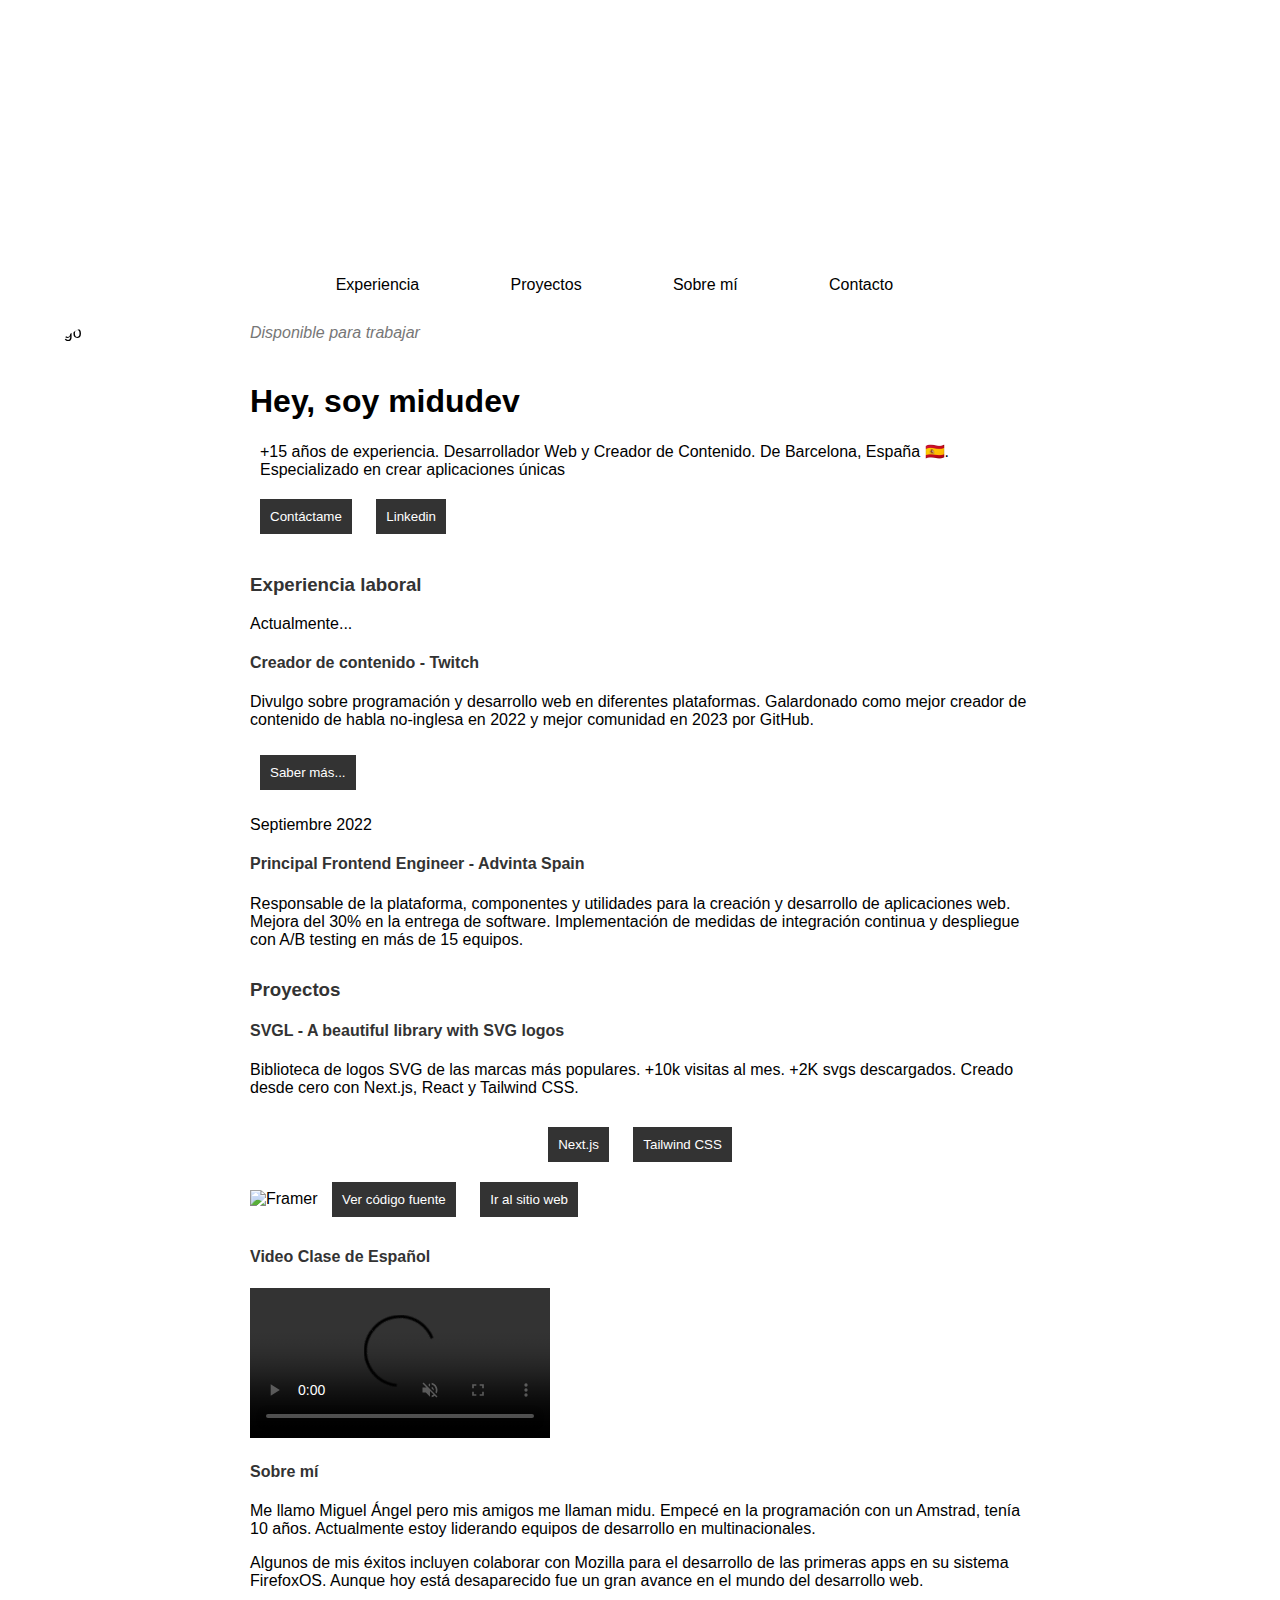
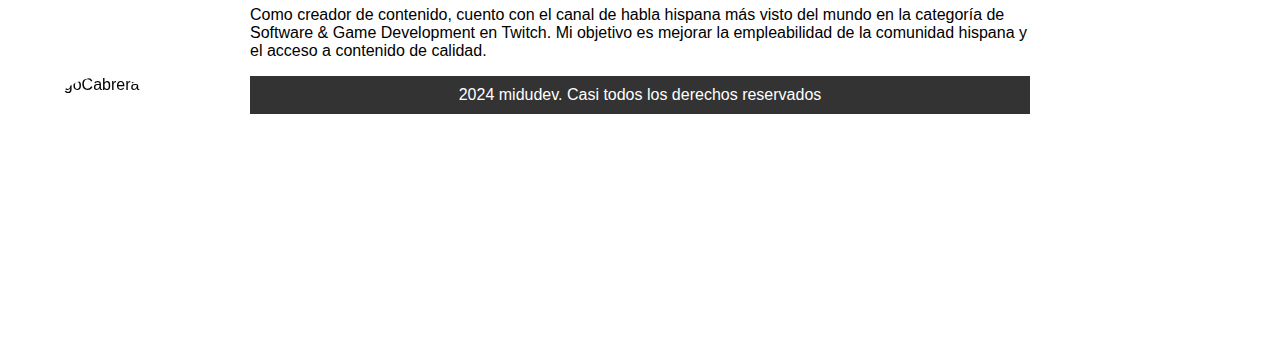
==== a-CabreraPortfolio/index.html @ e7c1ac6e "add subfolders" ====
<!DOCTYPE html>
<html lang="es">

<head>
    <meta charset="UTF-8">
    <meta name="viewport" content="width=device-width, initial-scale=1.0">
    <link rel="shortcut icon" href="favicon.ico" type="image/x-icon">
    <link rel="stylesheet" href="style.css">
    <link rel="stylesheet" href="https://cdnjs.cloudflare.com/ajax/libs/font-awesome/6.5.1/css/all.min.css"
        integrity="sha512-DTOQO9RWCH3ppGqcWaEA1BIZOC6xxalwEsw9c2QQeAIftl+Vegovlnee1c9QX4TctnWMn13TZye+giMm8e2LwA=="
        crossorigin="anonymous" referrerpolicy="no-referrer" />
    <title>CabreraPorfolio</title>
</head>

<body>
    <header>
        <div class="navbar-container">
            <nav class="navbar">
                <ul>
                    <li><a href="experiencia.html">Experiencia</a></li>
                    <li><a href="proyectos.html">Proyectos</a></li>
                    <li><a href="sobre-mi.html">Sobre mí</a></li>
                    <li><a href="contacto.html">Contacto</a></li>
                    <li><i class="fal fa-desktop"></i></li>
                </ul>
            </nav>
        </div>
    </header>

    <section>
        <article class="section-1">

            <img class="logo" src="/assets/img/CabreraLogo.png" alt="Logo">
            <p id="disponible">Disponible para trabajar</p>
            <h1>Hey, soy midudev</h1>
            <p id="experiencia">+15 años de experiencia. Desarrollador Web y Creador de Contenido. De Barcelona,
                España
                🇪🇸.
                Especializado en
                crear aplicaciones únicas</p>
            <button id="boton-1">Contáctame</button>
            <button id="boton-2">Linkedin</button>

        </article>





        <article class="section-2">
            <h3>Experiencia laboral</h3>

            <p>Actualmente...</p>
            <h4>Creador de contenido - Twitch</h4>
            <p>Divulgo sobre programación y desarrollo web en diferentes plataformas. Galardonado como mejor creador de
                contenido de habla no-inglesa en 2022 y mejor comunidad en 2023 por GitHub.
            </p>
            <button>Saber más...</button>

            <p>Septiembre 2022</p>
            <h4>Principal Frontend Engineer - Advinta Spain</h4>
            <p>Responsable de la plataforma, componentes y utilidades para la creación y desarrollo de aplicaciones web.
                Mejora del 30% en la entrega de software. Implementación de medidas de integración continua y despliegue
                con A/B testing en más de 15 equipos.</p>
        </article>

    </section>

    <section>
        <article class="section-3">
            <h3>Proyectos</h3>
            <h4>SVGL - A beautiful library with SVG logos</h4>
            <p>Biblioteca de logos SVG de las marcas más populares. +10k visitas al mes. +2K svgs descargados. Creado
                desde cero con Next.js, React y Tailwind CSS.</p>

            <div class="buttons">
                <button>Next.js</button>
                <button>Tailwind CSS</button>
            </div>

            <img src="/assets/img/framer.png" alt="Framer" height="300px">
            <button>Ver código fuente</button>
            <button>Ir al sitio web</button>
        </article>
    </section>

    <section>
        <h4>Video Clase de Español</h4>
        <video controls muted width="300px">
            <source src="/assets/img/Video/videoClase.mp4" type="video/mp4">
        </video>
    </section>

    <section>
        <article>
            <h4>Sobre mí</h4>
            <p>Me llamo Miguel Ángel pero mis amigos me llaman midu. Empecé en la programación con un Amstrad, tenía 10
                años. Actualmente estoy liderando equipos de desarrollo en multinacionales.</p>
        </article>

        <article>
            <p>Algunos de mis éxitos incluyen colaborar con Mozilla para el desarrollo de las primeras apps en su
                sistema FirefoxOS. Aunque hoy está desaparecido fue un gran avance en el mundo del desarrollo web.</p>
        </article>

        <article>
            <p>Como creador de contenido, cuento con el canal de habla hispana más visto del mundo en la categoría de
                Software & Game Development en Twitch. Mi objetivo es mejorar la empleabilidad de la comunidad hispana y
                el acceso a contenido de calidad.</p>
            <img class="logo" src="/assets/img/CabreraLogo.png" alt="LogoCabrera">
        </article>
    </section>

    <footer>2024 midudev. Casi todos los derechos reservados</footer>
</body>

</html>
---- a-CabreraPortfolio/style.css ----
body {
    font-family: Arial, sans-serif;
    margin: 0;
    padding: 250px;
}
#experiencia {
    margin: 10px;
}

header {
    color: #333;
    padding-top: 10px;
}

.navbar-container {
    margin: 0 auto;
    
}

.navbar ul {
    list-style: none;
    display: flex;
    justify-content: space-around;
}

.navbar a {
    text-decoration: none;
    color: black;
}


#disponible {
    font-style: italic;
    color: #777;
    padding-bottom: 20px
}
.logo{
    width: 150px;
    height: 150px;
    position: fixed;
    left: 0;
    margin-top: 0px;
    margin-left: 30px;
    border-radius: 50%;
    padding-bottom: 20px;
    
}

.buttons {
    text-align: center;
    margin-top: 20px;
}

button {
    padding: 10px;
    margin: 10px;
    background-color: #333;
    color: white;
    border: none;
    cursor: pointer;
}

button:hover {
    background-color: #555;
}

.section-1,
.section-2,
.section-3 {
    margin-top: 30px;
}

h3,
h4 {
    color: #333;
}

.buttons {
    text-align: center;
   border-radius: 50px;
}



footer
{
    background-color: #333;
    color: white;
    text-align: center;
    padding: 10px 0;
}
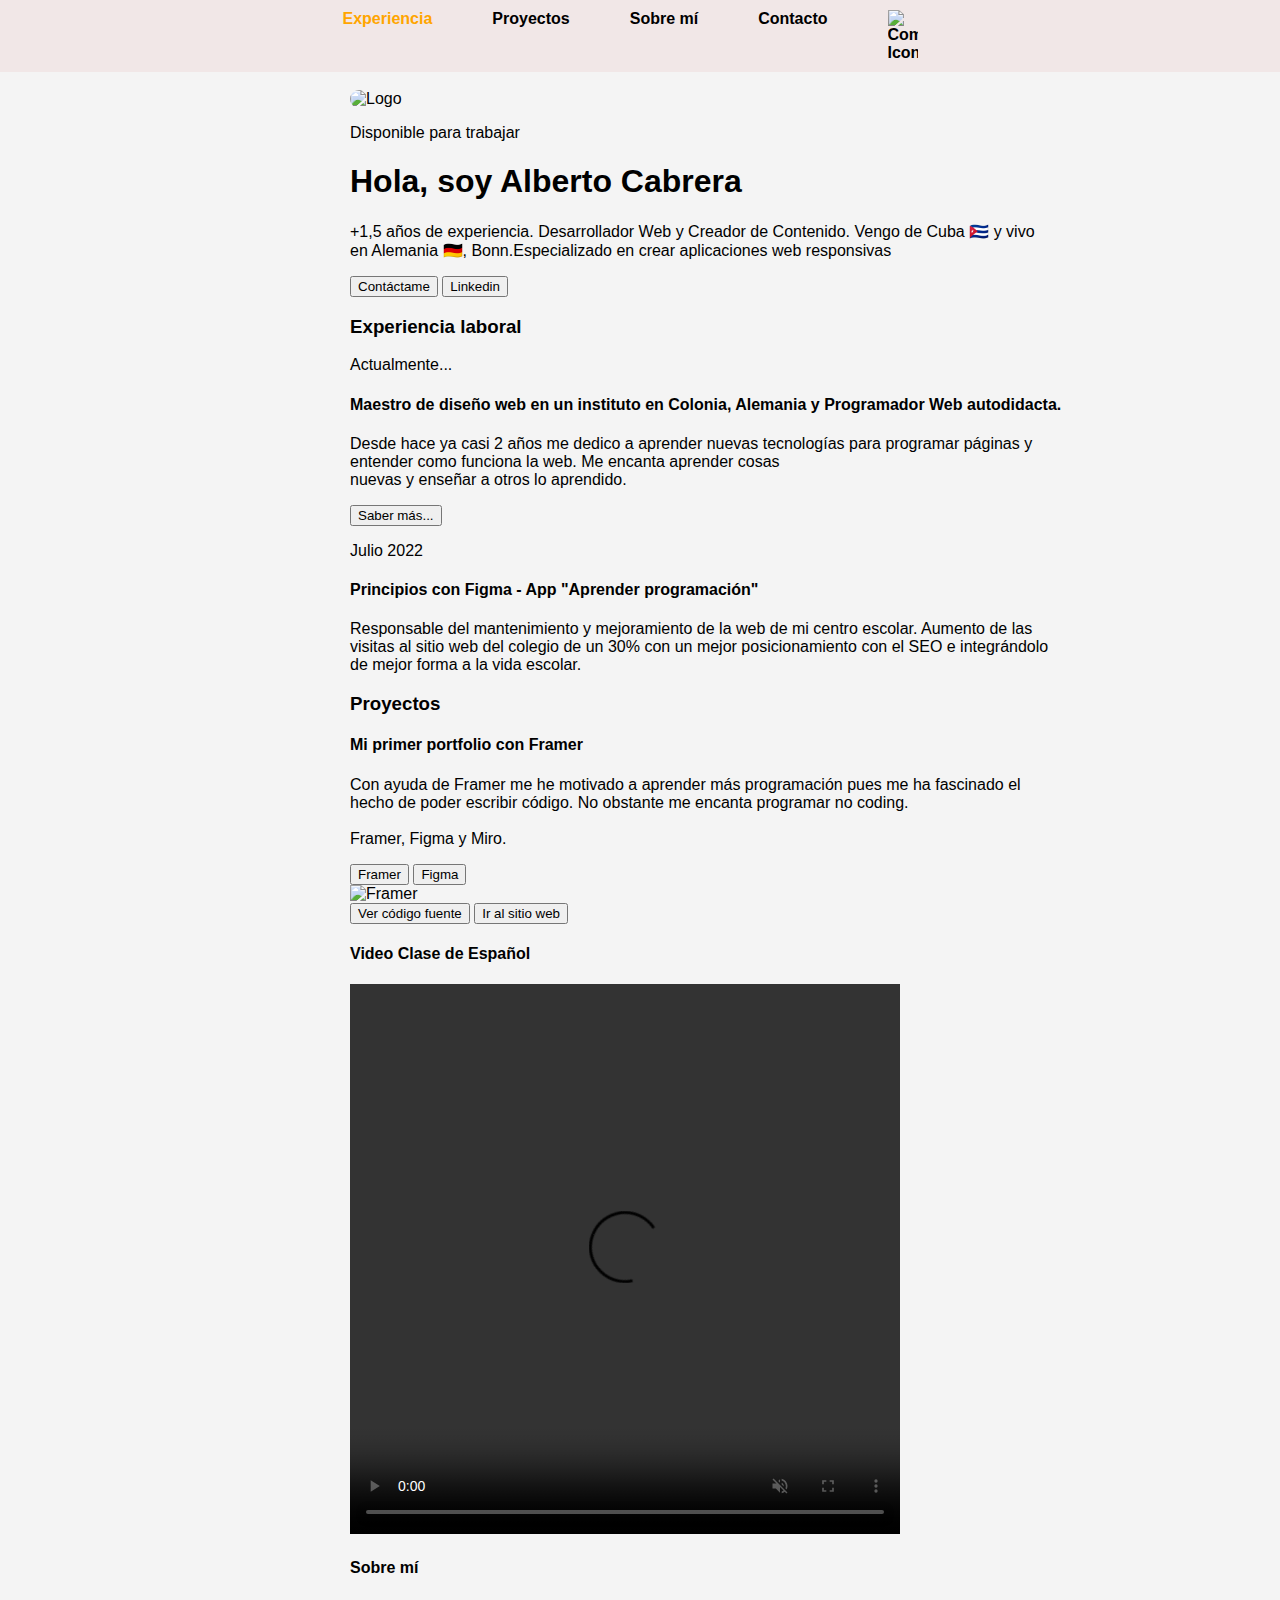
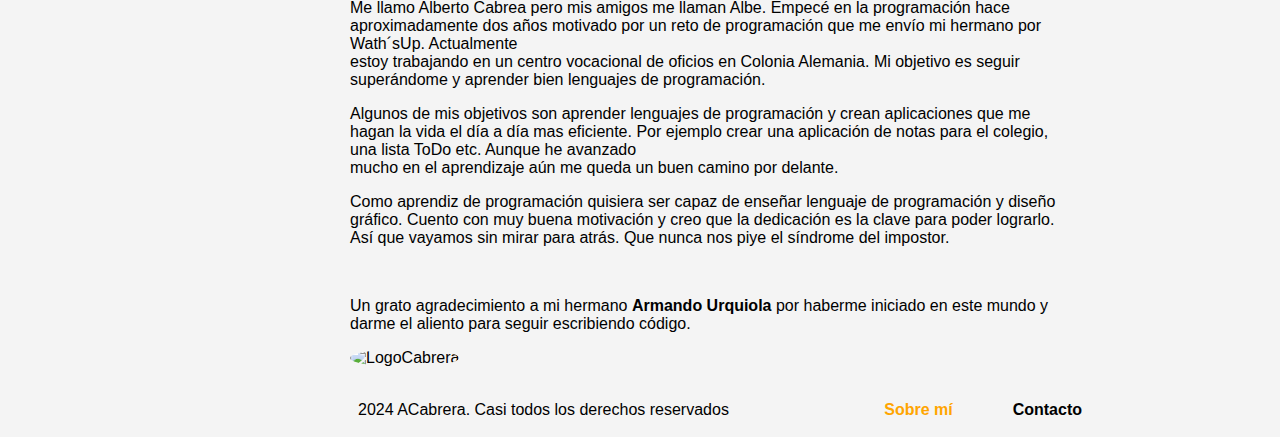
==== commit 3cd1571f: "update porfolio1" ====
--- a/a-CabreraPortfolio/index.html
+++ b/a-CabreraPortfolio/index.html
@@ -13,105 +13,126 @@
 </head>
 
 <body>
-    <header>
+
+    <header class="header">
         <div class="navbar-container">
             <nav class="navbar">
-                <ul>
+                <ul class="navbar-list">
                     <li><a href="experiencia.html">Experiencia</a></li>
                     <li><a href="proyectos.html">Proyectos</a></li>
                     <li><a href="sobre-mi.html">Sobre mí</a></li>
                     <li><a href="contacto.html">Contacto</a></li>
-                    <li><i class="fal fa-desktop"></i></li>
+                    <li><a href="/assets/img/ComputerIcon.svg"><img src="/assets/img/ComputerIcon.svg"
+                                alt="Computer Icon"></a></li>
                 </ul>
             </nav>
         </div>
     </header>
 
+    </div>
+    </header>
+
     <section>
-        <article class="section-1">
 
-            <img class="logo" src="/assets/img/CabreraLogo.png" alt="Logo">
-            <p id="disponible">Disponible para trabajar</p>
-            <h1>Hey, soy midudev</h1>
-            <p id="experiencia">+15 años de experiencia. Desarrollador Web y Creador de Contenido. De Barcelona,
-                España
-                🇪🇸.
-                Especializado en
-                crear aplicaciones únicas</p>
-            <button id="boton-1">Contáctame</button>
-            <button id="boton-2">Linkedin</button>
 
-        </article>
+        <img class="logo" src="/assets/img/CabreraLogo.png" alt="Logo">
+        <p>Disponible para trabajar</p>
+        <h1>Hola, soy Alberto Cabrera</h1>
+        <p>+1,5 años de experiencia. Desarrollador Web y Creador de Contenido. Vengo de Cuba 🇨🇺 y vivo <br> en
+            Alemania
+            🇩🇪, Bonn.Especializado en crear aplicaciones web responsivas</p>
+        <button class="button">Contáctame</button>
+        <button class="button">Linkedin</button>
 
 
 
+        <h3>Experiencia laboral</h3>
+
+        <p>Actualmente...</p>
+
+        <h4>Maestro de diseño web en un instituto en Colonia, Alemania y Programador Web autodidacta.</h4>
+        <p>Desde hace ya casi 2 años me dedico a aprender nuevas tecnologías para programar páginas y <br> entender
+            como
+            funciona la web. Me encanta aprender cosas <br> nuevas y enseñar a otros
+            lo aprendido.
+        </p>
+        <button class="button">Saber más...</button>
+
+        <p>Julio 2022</p>
+        <h4>Principios con Figma - App "Aprender programación"</h4>
+        <p>Responsable del mantenimiento y mejoramiento de la web de mi centro escolar.
+            Aumento de las <br> visitas al sitio web del colegio de un 30% con un mejor posicionamiento con el SEO
+            e
+            integrándolo <br> de mejor forma a la vida escolar.</p>
+    </section>
 
 
-        <article class="section-2">
-            <h3>Experiencia laboral</h3>
+    <section>
+        <h3>Proyectos</h3>
+        <h4>Mi primer portfolio con Framer</h4>
+        <p>Con ayuda de Framer me he motivado a aprender más programación pues me ha fascinado el <br> hecho de poder
+            escribir código. No obstante me encanta programar no coding. <br><br> Framer, Figma y Miro.</p>
 
-            <p>Actualmente...</p>
-            <h4>Creador de contenido - Twitch</h4>
-            <p>Divulgo sobre programación y desarrollo web en diferentes plataformas. Galardonado como mejor creador de
-                contenido de habla no-inglesa en 2022 y mejor comunidad en 2023 por GitHub.
-            </p>
-            <button>Saber más...</button>
+        <div>
+            <button class="button">Framer</button>
+            <button class="button">Figma</button>
+        </div>
 
-            <p>Septiembre 2022</p>
-            <h4>Principal Frontend Engineer - Advinta Spain</h4>
-            <p>Responsable de la plataforma, componentes y utilidades para la creación y desarrollo de aplicaciones web.
-                Mejora del 30% en la entrega de software. Implementación de medidas de integración continua y despliegue
-                con A/B testing en más de 15 equipos.</p>
-        </article>
-
-    </section>
-
-    <section>
-        <article class="section-3">
-            <h3>Proyectos</h3>
-            <h4>SVGL - A beautiful library with SVG logos</h4>
-            <p>Biblioteca de logos SVG de las marcas más populares. +10k visitas al mes. +2K svgs descargados. Creado
-                desde cero con Next.js, React y Tailwind CSS.</p>
-
-            <div class="buttons">
-                <button>Next.js</button>
-                <button>Tailwind CSS</button>
-            </div>
-
-            <img src="/assets/img/framer.png" alt="Framer" height="300px">
-            <button>Ver código fuente</button>
-            <button>Ir al sitio web</button>
-        </article>
+        <img class="framer-img" src="/assets/img/framer.png" alt="Framer">
+        <br>
+        <button class="button">Ver código fuente</button>
+        <button class="button">Ir al sitio web</button>
     </section>
 
     <section>
         <h4>Video Clase de Español</h4>
-        <video controls muted width="300px">
+        <video class="video" controls muted width="300px">
             <source src="/assets/img/Video/videoClase.mp4" type="video/mp4">
         </video>
     </section>
 
     <section>
-        <article>
-            <h4>Sobre mí</h4>
-            <p>Me llamo Miguel Ángel pero mis amigos me llaman midu. Empecé en la programación con un Amstrad, tenía 10
-                años. Actualmente estoy liderando equipos de desarrollo en multinacionales.</p>
-        </article>
 
-        <article>
-            <p>Algunos de mis éxitos incluyen colaborar con Mozilla para el desarrollo de las primeras apps en su
-                sistema FirefoxOS. Aunque hoy está desaparecido fue un gran avance en el mundo del desarrollo web.</p>
-        </article>
+        <h4>Sobre mí</h4>
+        <p>Me llamo Alberto Cabrea pero mis amigos me llaman Albe. Empecé en la programación hace <br> aproximadamente
+            dos
+            años motivado por un reto de programación que me envío mi hermano por <br> Wath´sUp.
+            Actualmente <br> estoy trabajando en un centro vocacional de oficios en Colonia Alemania. Mi objetivo es
+            seguir <br> superándome y aprender bien lenguajes de programación.</p>
 
-        <article>
-            <p>Como creador de contenido, cuento con el canal de habla hispana más visto del mundo en la categoría de
-                Software & Game Development en Twitch. Mi objetivo es mejorar la empleabilidad de la comunidad hispana y
-                el acceso a contenido de calidad.</p>
-            <img class="logo" src="/assets/img/CabreraLogo.png" alt="LogoCabrera">
-        </article>
+
+        <p>Algunos de mis objetivos son aprender lenguajes de programación y crean aplicaciones que me <br> hagan la
+            vida el
+            día a día mas eficiente. Por ejemplo crear una aplicación de notas para el colegio, <br> una lista ToDo etc.
+            Aunque he avanzado <br> mucho en el aprendizaje aún me queda un buen camino por delante. </p>
+
+
+
+        <p>Como aprendiz de programación quisiera ser capaz de enseñar lenguaje de programación y diseño <br> gráfico.
+            Cuento
+            con muy buena motivación y creo que la dedicación es la clave para poder lograrlo. <br> Así que vayamos sin
+            mirar
+            para atrás. Que nunca nos piye el síndrome del impostor.</p>
+        <br>
+        <p>Un grato agradecimiento a mi hermano <strong>Armando Urquiola</strong> por haberme iniciado en este mundo y
+            <br> darme el aliento para seguir escribiendo código.
+        </p>
+
+        <p><img class="LogoFooter" src="/assets/img/CabreraLogo.png" alt="LogoCabrera"></p>
     </section>
 
-    <footer>2024 midudev. Casi todos los derechos reservados</footer>
+    <footer class="footer">2024 ACabrera. Casi todos los derechos reservados <br>
+        <div class="footer-container">
+            <nav class="navbar">
+                <ul class="navbar-list">
+
+                    <li><a href="sobre-mi.html">Sobre mí</a></li>
+                    <li><a href="contacto.html">Contacto</a></li>
+
+                </ul>
+            </nav>
+        </div>
+    </footer>
 </body>
 
 </html>--- a/a-CabreraPortfolio/style.css
+++ b/a-CabreraPortfolio/style.css
@@ -1,92 +1,118 @@
+
 body {
-    font-family: Arial, sans-serif;
-    margin: 0;
-    padding: 250px;
+  margin: 0;
+  font-family: 'Arial', sans-serif;
+  background-color: #f4f4f4; /* Fondo claro */
+  padding: 0 150px 0 350px;
 }
-#experiencia {
-    margin: 10px;
+/* Estilos generales */
+.navbar-container {
+  background-color: #f1e7e7; /* Fondo oscuro para la barra de navegación */
+  padding: auto;
+  position: fixed;
+  top: 0;
+  left: 0;
+  right: 0;
+  z-index: 100;
+  padding: 0 150px 0 150px;
+  
 }
 
-header {
-    color: #333;
-    padding-top: 10px;
+.navbar {
+  display: flex;
+  justify-content: center;
+  display: flex;
+  justify-content: center;
+  align-items: center;
 }
 
-.navbar-container {
-    margin: 0 auto;
-    
+.navbar-list {
+  list-style-type: none;
+  margin: 0;
+  padding: 0;
+  display: flex;
 }
 
-.navbar ul {
-    list-style: none;
-    display: flex;
-    justify-content: space-around;
+.navbar-list li {
+  margin-right: 20px;
 }
 
-.navbar a {
-    text-decoration: none;
-    color: black;
+.navbar-list a {
+  color: black;
+  text-decoration: none;
+  font-weight: bold;
+  padding: 10px 20px;
+  display: block;
+  position: relative;
 }
 
-
-#disponible {
-    font-style: italic;
-    color: #777;
-    padding-bottom: 20px
-}
-.logo{
-    width: 150px;
-    height: 150px;
-    position: fixed;
-    left: 0;
-    margin-top: 0px;
-    margin-left: 30px;
-    border-radius: 50%;
-    padding-bottom: 20px;
-    
+.navbar-list a img {
+  max-width: 30px;
+  height: auto;
 }
 
-.buttons {
-    text-align: center;
-    margin-top: 20px;
+@media screen and (max-width: 600px) {
+  /* Estilos para pantallas pequeñas (responsive) */
+  .navbar-list {
+      flex-direction: column;
+      align-items: center;
+  }
+
+  .navbar-list li {
+      margin: 10px 0;
+  }
+}
+.framer-img {
+  width: 550px;
+  height: 550px;
 }
 
-button {
-    padding: 10px;
-    margin: 10px;
-    background-color: #333;
-    color: white;
-    border: none;
-    cursor: pointer;
-}
-
-button:hover {
-    background-color: #555;
-}
-
-.section-1,
-.section-2,
-.section-3 {
-    margin-top: 30px;
-}
-
-h3,
-h4 {
-    color: #333;
-}
-
-.buttons {
-    text-align: center;
-   border-radius: 50px;
+.video {
+  width: 550px;
+  height: 550px;
 }
 
 
 
-footer
-{
-    background-color: #333;
-    color: white;
-    text-align: center;
-    padding: 10px 0;
+
+li:nth-child(1) a {
+  color: orange;
+  /* Cambia el color a naranja al primer elemento de la lista */
 }
 
+a:hover {
+  text-decoration: underline;
+}
+
+.logo {
+  width: 100px;
+  height: 100px;
+  margin-top: 90px;
+  border-radius: 50px;
+}
+
+/* Media query para hacer la página responsiva */
+
+
+.LogoFooter {
+  border-radius: 50%;
+  width: 300px;
+  height: 300px;
+}
+
+.button {
+  cursor: pointer;
+}
+
+.footer {
+  display: flex;
+  justify-content: space-between;
+  align-items: center;
+  text-align: center;
+  justify-content: space-between;
+  padding: 8px;
+  text-decoration: none;
+  z-index: 200;
+  list-style-type: none;
+  /* Esta opción permite quitar los puntos de la lista */
+}